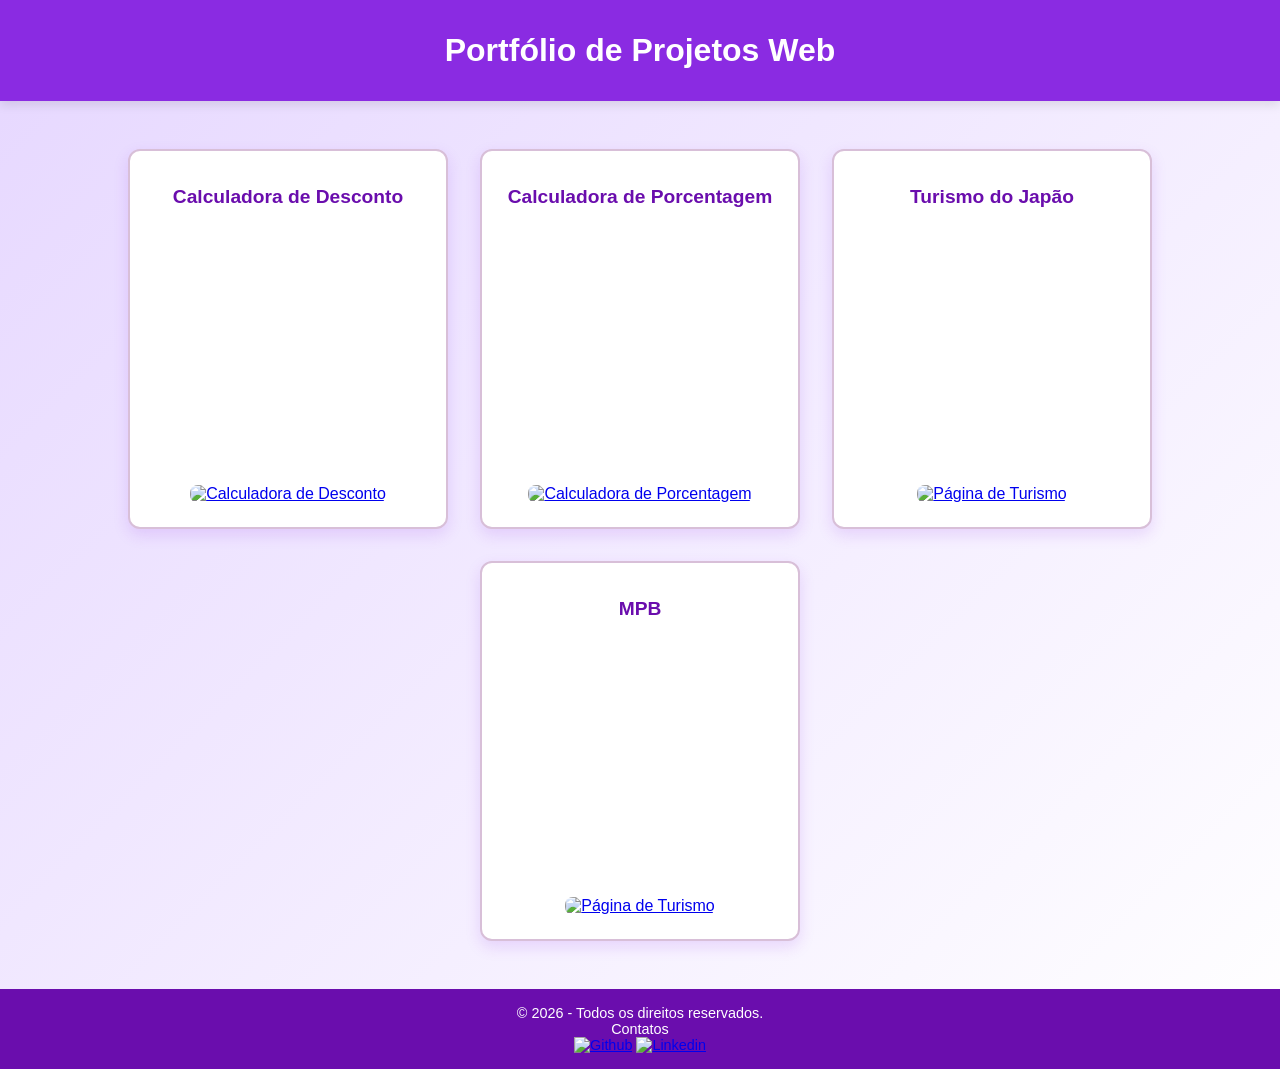
==== index.html @ 12ea6301 "ajustes" ====
<!DOCTYPE html>
<html lang="pt-br">
<head>
    <meta charset="UTF-8">
    <meta name="viewport" content="width=device-width, initial-scale=1.0">
    <title>Portifólio</title>
    <link rel="icon" href="https://img.icons8.com/?size=100&id=qrOXrfUDKkOX&format=png&color=000000">
<style>
* {
    margin: 0;
    padding: 0;
    box-sizing: border-box;
    font-family: 'Segoe UI', Tahoma, Geneva, Verdana, sans-serif;
}

body {
    min-height: 100vh;
    background: linear-gradient(135deg, #e6d7ff 0%, #ffffff 100%);
    color: #4a2e80;
    display: flex;
    flex-direction: column;
    justify-content: space-between;
}

header {
    background-color: #8a2be2;
    color: #ffffff;
    text-align: center;
    padding: 2rem 1rem;
    box-shadow: 0 4px 10px rgba(0, 0, 0, 0.1);
}

header h1 {
    font-size: 2rem;
}
.card {
    background-color: #ffffff;
    border: 2px solid #d8bfd8;
    border-radius: 12px;
    padding: 1.5rem;
    text-align: center;
    box-shadow: 0 6px 15px rgba(138, 43, 226, 0.15);
    transition: transform 0.3s ease, box-shadow 0.3s ease;
    
    /* Define largura e altura fixas para manter os dois cards iguais */
    width: 320px;
    height: 380px;
    
    /* Alinha o conteúdo verticalmente */
    display: flex;
    flex-direction: column;
    justify-content: space-between;
    align-items: center;
}

.card:hover {
    transform: translateY(-8px);
    box-shadow: 0 12px 20px rgba(138, 43, 226, 0.25);
}

.card h4 {
    font-size: 1.2rem;
    color: #6a0dad;
    /* Define uma altura fixa para os títulos para que imagens fiquem no mesmo alinhamento */
    height: 2.8rem;
    display: flex;
    align-items: center;
    justify-content: center;
}

.card a {
    display: block;
    width: 100%;
}

.card img {
    /* Força todas as imagens a terem o mesmo tamanho exato */
    width: 250px;
    height: 250px;
    object-fit: cover; /* Mantém a proporção sem distorcer a imagem */
    border-radius: 8px;
    transition: opacity 0.3s ease;
}

.card img:hover {
    opacity: 0.9;
}
.container {
    display: flex;
    flex-wrap: wrap;
    justify-content: center;
    align-items: center;
    gap: 2rem;
    padding: 3rem 1.5rem;
    max-width: 1200px;
    margin: 0 auto;
}

footer {
    background-color: #6a0dad;
    color: #ffffff;
    text-align: center;
    padding: 1rem;
    font-size: 0.9rem;
}

/* Ajustes para telas menores (Celulares) */
@media (max-width: 600px) {
    header h1 {
        font-size: 1.5rem;
    }
    
    .container {
        padding: 1.5rem 1rem;
        gap: 1.5rem;
    }
}
</style>
</head>
<body>
    <header>
        <h1>Portfólio de Projetos Web</h1>
    </header>
    
    <main class="container">
        <div class="card">
            <h4>Calculadora de Desconto</h4>
            <a href="./html/Desconto_calc.html">
                <img src="https://encrypted-tbn0.gstatic.com/images?q=tbn:ANd9GcSTxnNUsUGe3T9gBfOWgm7K90cly2IuimdW_7UkH1daNw&s=10" alt="Calculadora de Desconto">
            </a>
        </div>
        
        <div class="card">
            <h4>Calculadora de Porcentagem</h4>
            <a href="./html/Calcular_porcen.html">
                <img src="https://encrypted-tbn0.gstatic.com/images?q=tbn:ANd9GcSTxnNUsUGe3T9gBfOWgm7K90cly2IuimdW_7UkH1daNw&s=10" alt="Calculadora de Porcentagem">
            </a>
        </div>
         <div class="card">
            <h4>Turismo do Japão</h4>
            <a href="https://nanaconnect-tt.github.io/Turismo-Japao-/">
                <img src="https://encrypted-tbn0.gstatic.com/images?q=tbn:ANd9GcT2BV0s-ex8pUHMDW_wiyEW6jRxU-KdYtK9F7Viy7yM2xQqSt1xJ6DOSIk&s=10" alt="Página de Turismo">
            </a>
        </div>
        <div class="card">
            <h4>MPB</h4>
            <a href="https://nanaconnect-tt.github.io/Turismo-Japao-/">
                <img src="https://encrypted-tbn0.gstatic.com/images?q=tbn:ANd9GcT2BV0s-ex8pUHMDW_wiyEW6jRxU-KdYtK9F7Viy7yM2xQqSt1xJ6DOSIk&s=10" alt="Página de Turismo">
            </a>
        </div>
    </main>
    <footer>
        <p>&copy; 2026 - Todos os direitos reservados. 
        <br>Contatos</p>
        <a href="https://github.com/NANACONNECT-tt/Fernanda-Melo">
        <img width="30" height="30" src="https://img.icons8.com/?size=100&id=62856&format=png&color=000000" alt="Github"></a>
        <a href="https://www.linkedin.com/in/fernanda-oliveria-de-melo-711315350/">
        <img width="30" height="30" src="https://img.icons8.com/?size=100&id=98960&format=png&color=000000" alt="Linkedin"></a>
    </footer>
</body>
</html>
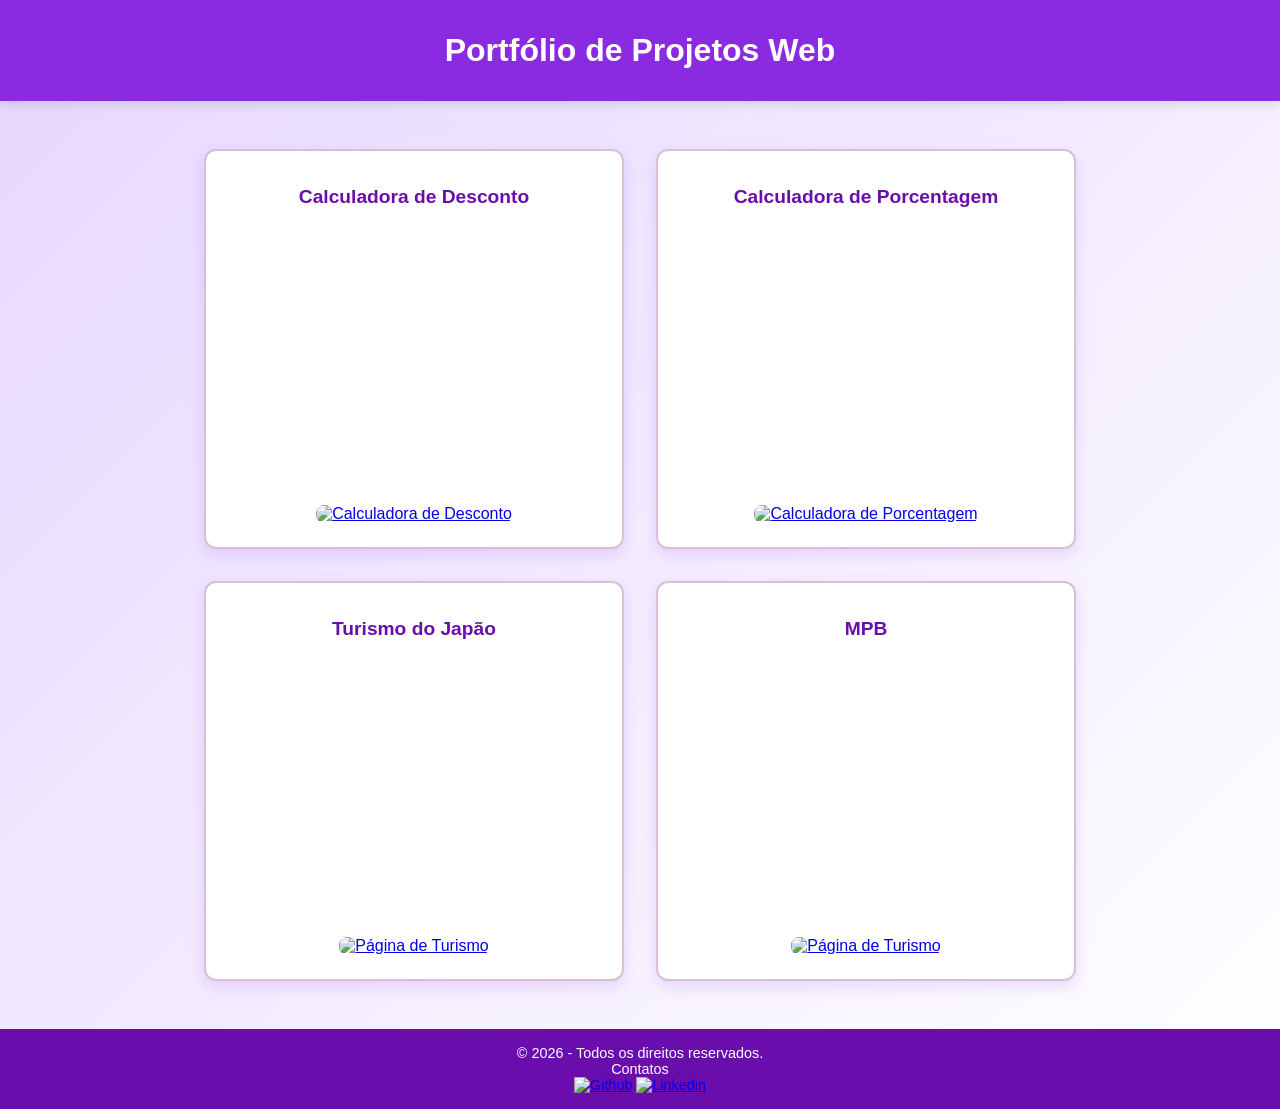
==== commit 05434012: "ajusta" ====
--- a/index.html
+++ b/index.html
@@ -43,8 +43,8 @@
     transition: transform 0.3s ease, box-shadow 0.3s ease;
     
     /* Define largura e altura fixas para manter os dois cards iguais */
-    width: 320px;
-    height: 380px;
+    width: 420px;
+    height: 400px;
     
     /* Alinha o conteúdo verticalmente */
     display: flex;
@@ -75,8 +75,8 @@
 
 .card img {
     /* Força todas as imagens a terem o mesmo tamanho exato */
-    width: 250px;
-    height: 250px;
+    width: 300px;
+    height: 300px;
     object-fit: cover; /* Mantém a proporção sem distorcer a imagem */
     border-radius: 8px;
     transition: opacity 0.3s ease;
@@ -145,7 +145,7 @@
         <div class="card">
             <h4>MPB</h4>
             <a href="https://nanaconnect-tt.github.io/Turismo-Japao-/">
-                <img src="https://encrypted-tbn0.gstatic.com/images?q=tbn:ANd9GcT2BV0s-ex8pUHMDW_wiyEW6jRxU-KdYtK9F7Viy7yM2xQqSt1xJ6DOSIk&s=10" alt="Página de Turismo">
+                <img src="https://encrypted-tbn0.gstatic.com/images?q=tbn:ANd9GcSTOzqh7wxFYkJY3Xn3DzMgQlmePoYtvGGpLtn4VkTIZA&s=10" alt="Página de Turismo">
             </a>
         </div>
     </main>
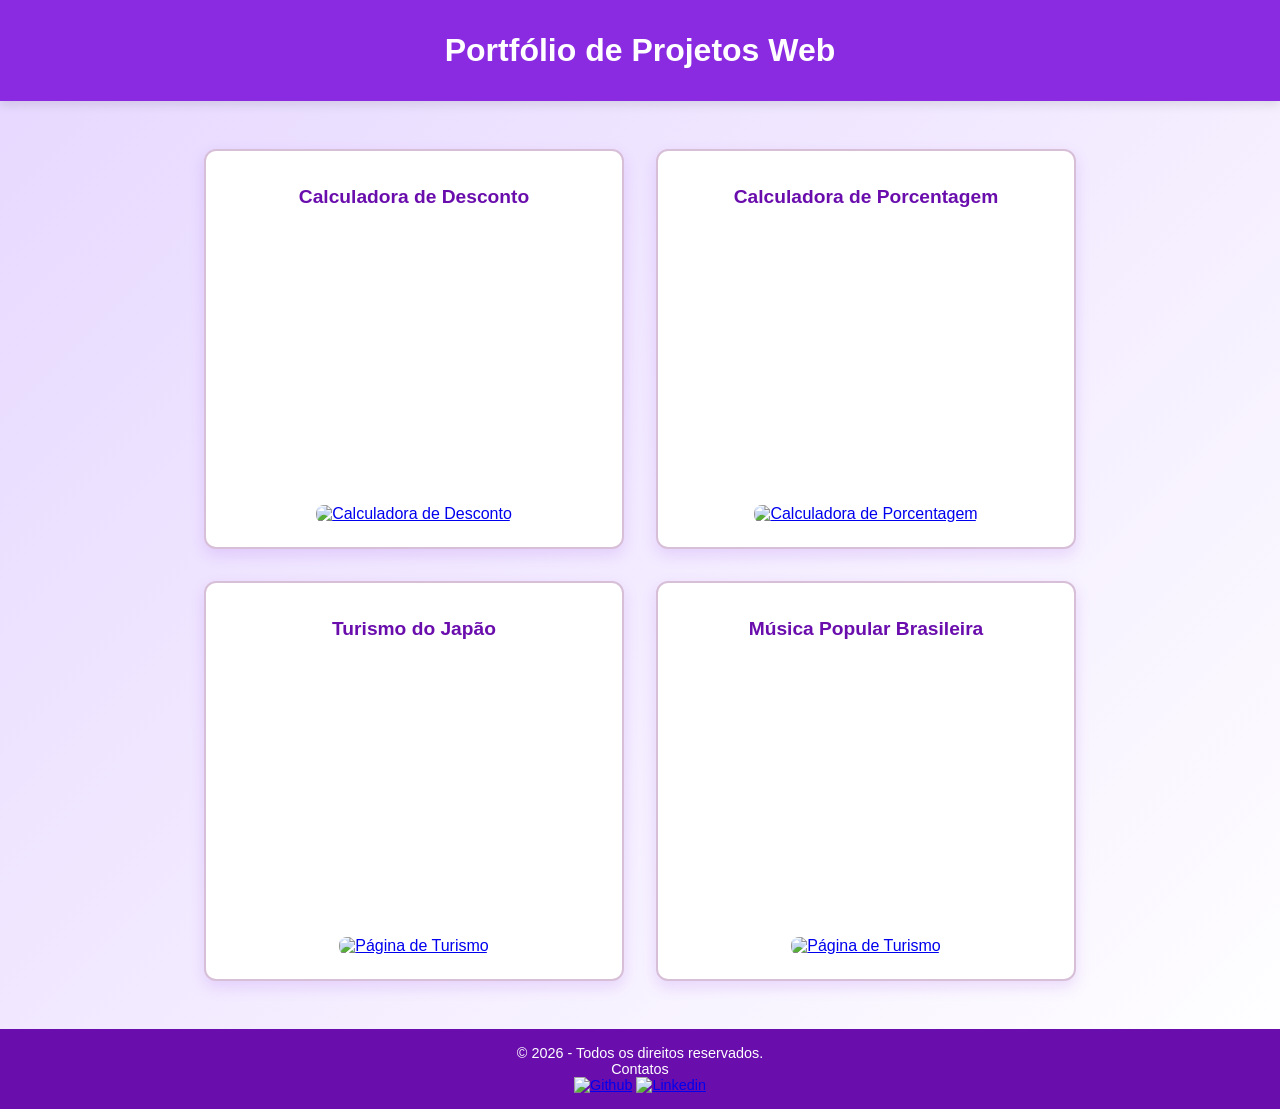
==== commit eb4035a2: "ajustes" ====
--- a/index.html
+++ b/index.html
@@ -143,8 +143,8 @@
             </a>
         </div>
         <div class="card">
-            <h4>MPB</h4>
-            <a href="https://nanaconnect-tt.github.io/Turismo-Japao-/">
+            <h4>Música Popular Brasileira</h4>
+            <a href="./html/MPB.html">
                 <img src="https://encrypted-tbn0.gstatic.com/images?q=tbn:ANd9GcSTOzqh7wxFYkJY3Xn3DzMgQlmePoYtvGGpLtn4VkTIZA&s=10" alt="Página de Turismo">
             </a>
         </div>
